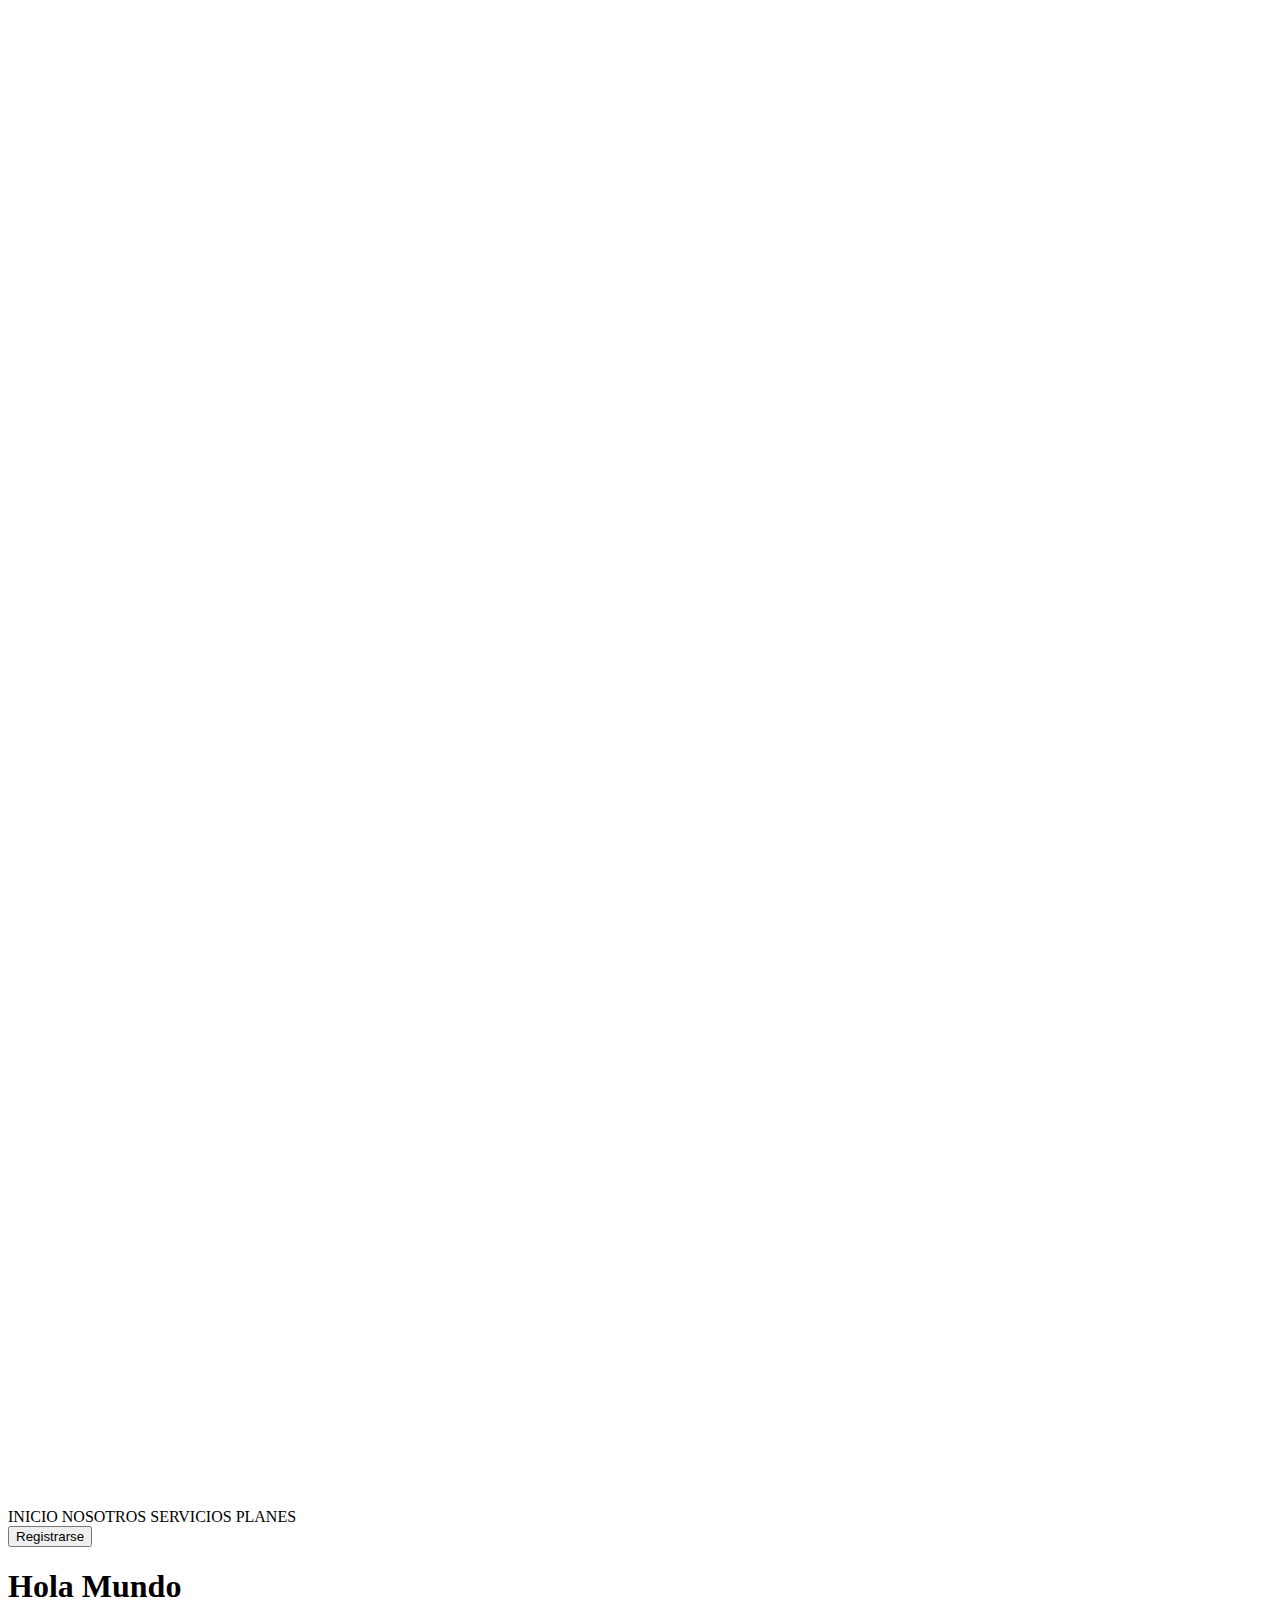
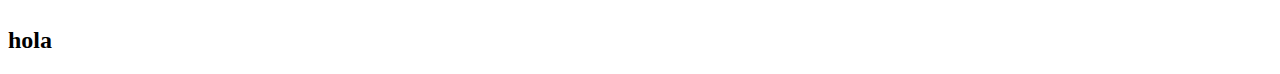
==== index/index.html @ 3102e12d "cambios en el index y el style" ====
<!DOCTYPE html>
<html lang="en">
<head>
    <meta charset="UTF-8">
    <meta http-equiv="X-UA-Compatible" content="IE=edge">
    <meta name="viewport" content="width=, initial-scale=1.0">
    <link rel="preconnect" href="https://fonts.googleapis.com">
    <link rel="preconnect" href="https://fonts.gstatic.com" crossorigin>
    <link href="https://fonts.googleapis.com/css2?family=Josefin+Sans:wght@100;200;300;400;500;600;700&display=swap" rel="stylesheet">

    <link rel="stylesheet" href=.css/style.css>
    <title>Document</title>
</head>
<body>
    <nav class="home">
        <img src="../Logo Mundo Piletas.png" alt="">
        <div>INICIO 
            NOSOTROS
            SERVICIOS
            PLANES
        </div>
        <div>
            <button class="loging"  type="loging">Registrarse</button>
            <img src="logo registro" alt="">
        </div>        
    </nav>

    <h1>Hola Mundo</h1>
    <h2>hola</h2>
    <div id="Contenedor"></div>
    <script src="../JS/script.js"></script>
</body>
</html>
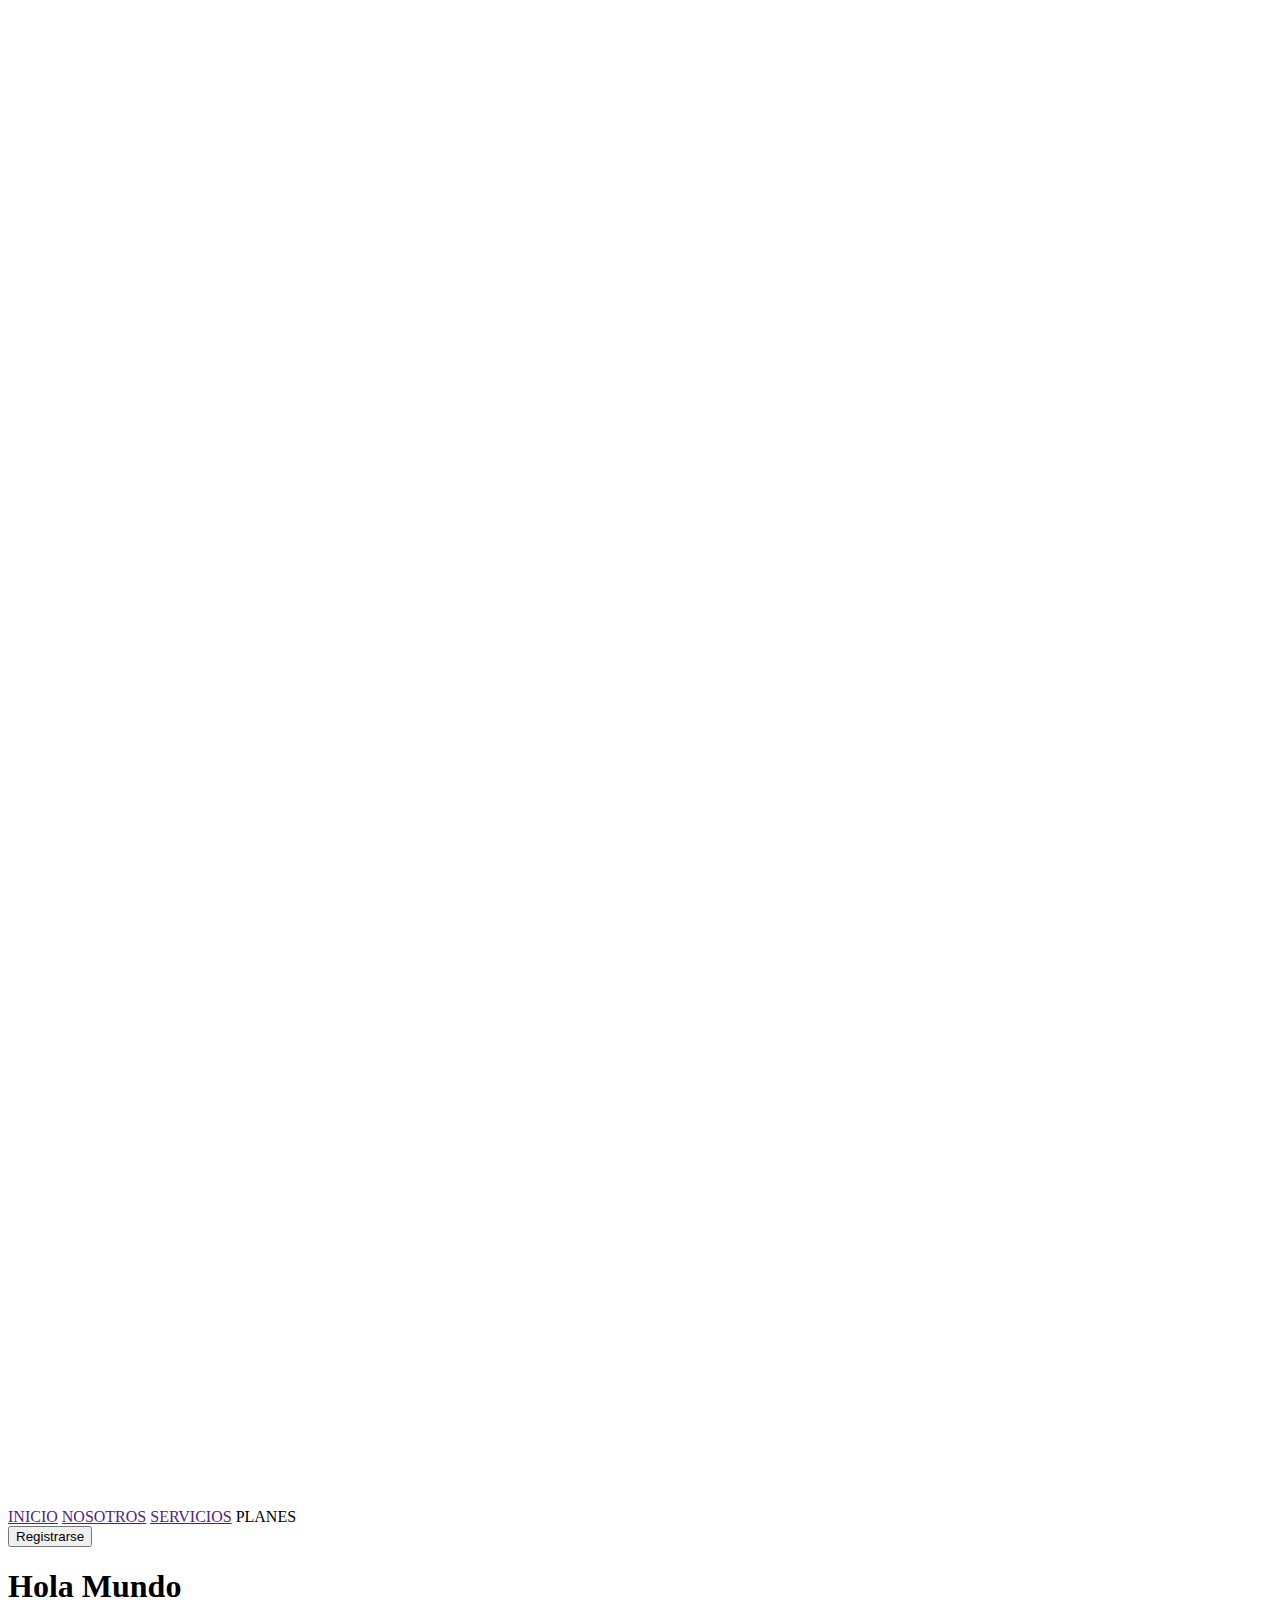
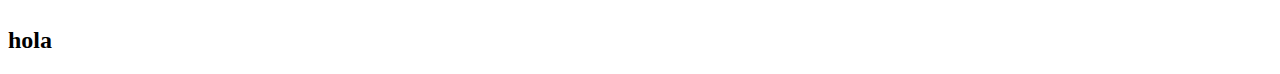
==== commit 3afe34eb: "cambios en el index y el style" ====
--- a/index/index.html
+++ b/index/index.html
@@ -12,18 +12,22 @@
     <title>Document</title>
 </head>
 <body>
-    <nav class="home">
-        <img src="../Logo Mundo Piletas.png" alt="">
-        <div>INICIO 
-            NOSOTROS
-            SERVICIOS
-            PLANES
-        </div>
-        <div>
-            <button class="loging"  type="loging">Registrarse</button>
-            <img src="logo registro" alt="">
-        </div>        
-    </nav>
+    <header>
+        <nav class="home">
+            <img src="../Logo Mundo Piletas.png" alt="">
+            <div>
+                <a href="">INICIO</a> 
+                <a href="">NOSOTROS</a>
+                <a href="">SERVICIOS</a>
+                <a herf="">PLANES</a>
+            </div>
+            <div>
+                <button class="login"  type="loging">Registrarse</button>
+                <img src="logo registro" alt="">
+            </div>  
+        </nav>
+    </header>     
+    
 
     <h1>Hola Mundo</h1>
     <h2>hola</h2>
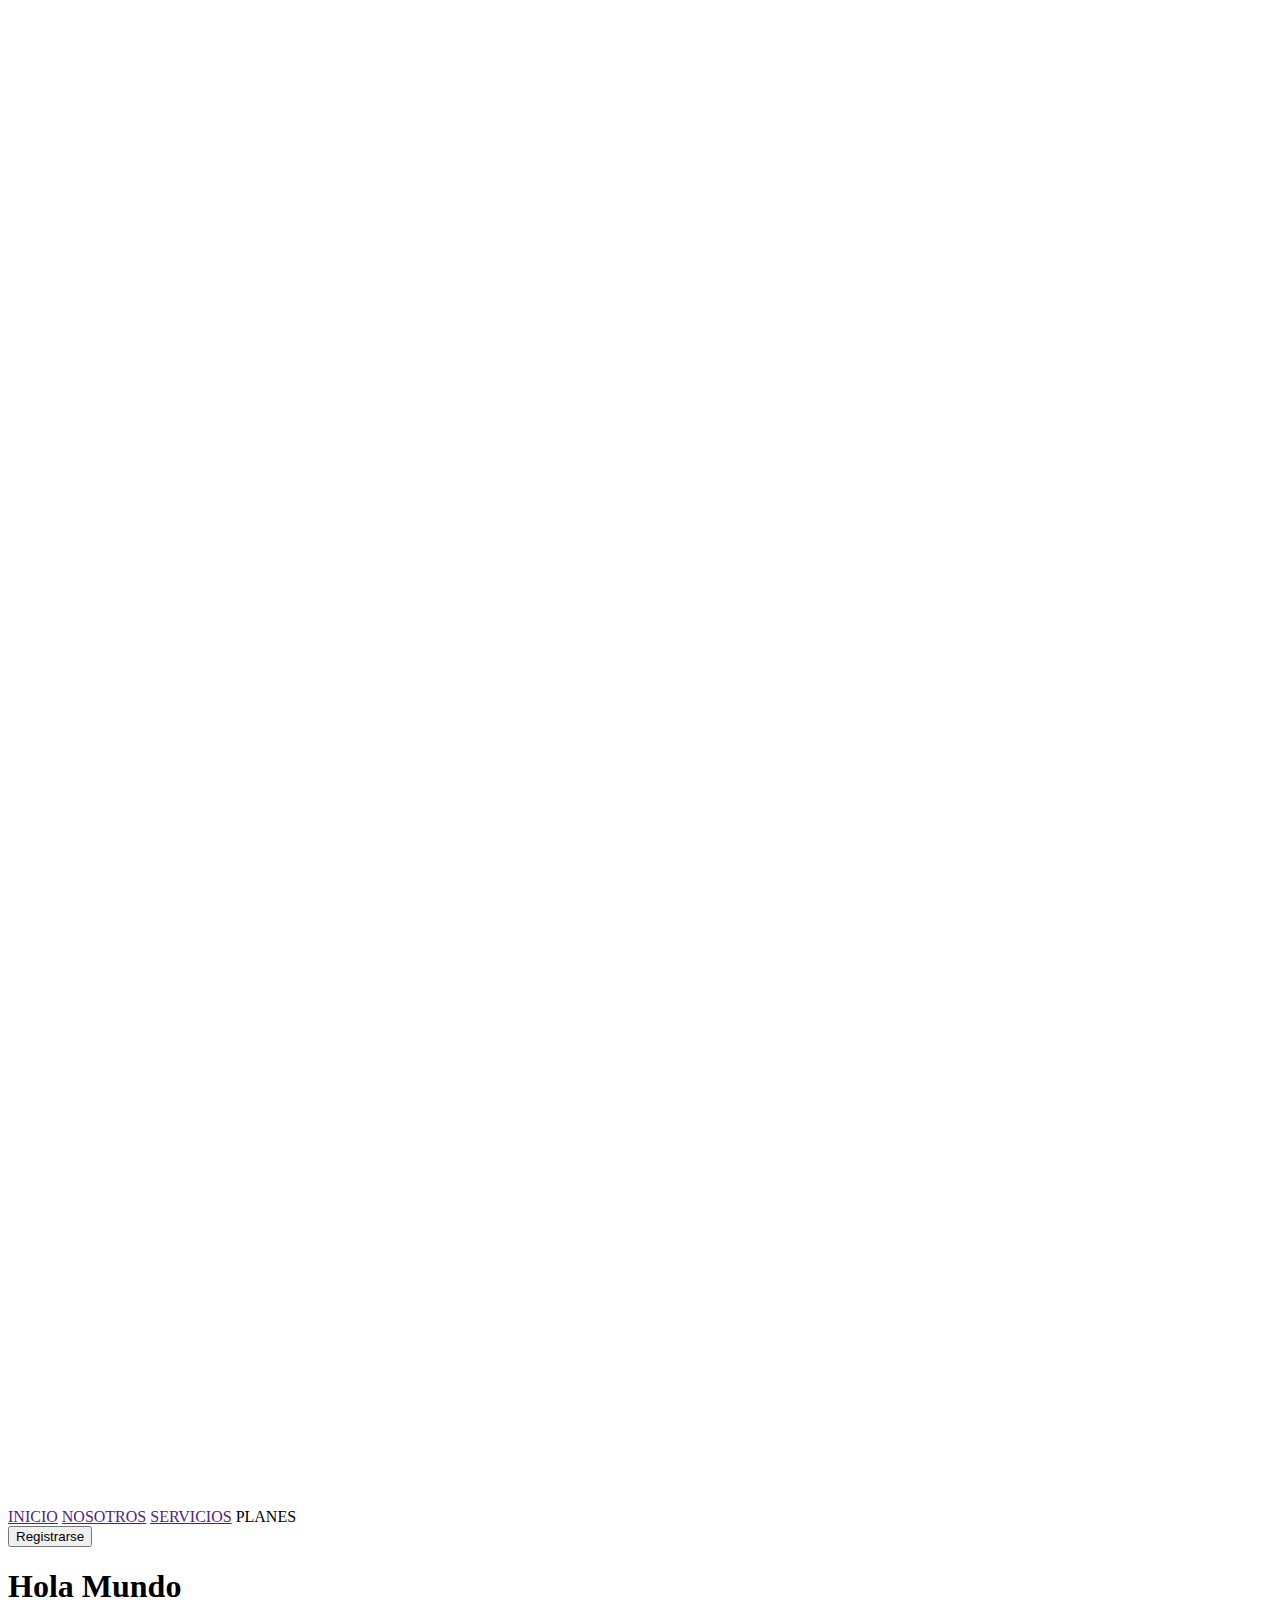
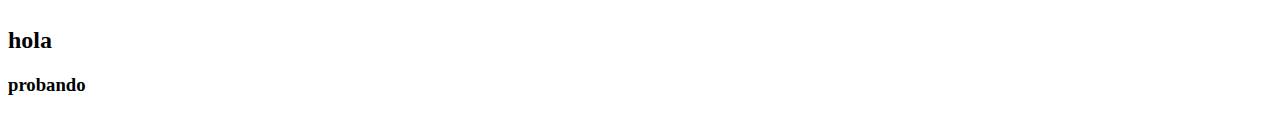
==== commit a83df0ff: "Merge branch 'main' of https://github.com/pabloarnaez/repositorio-181" ====
--- a/index/index.html
+++ b/index/index.html
@@ -31,6 +31,7 @@
 
     <h1>Hola Mundo</h1>
     <h2>hola</h2>
+    <h3> probando</h3>
     <div id="Contenedor"></div>
     <script src="../JS/script.js"></script>
 </body>
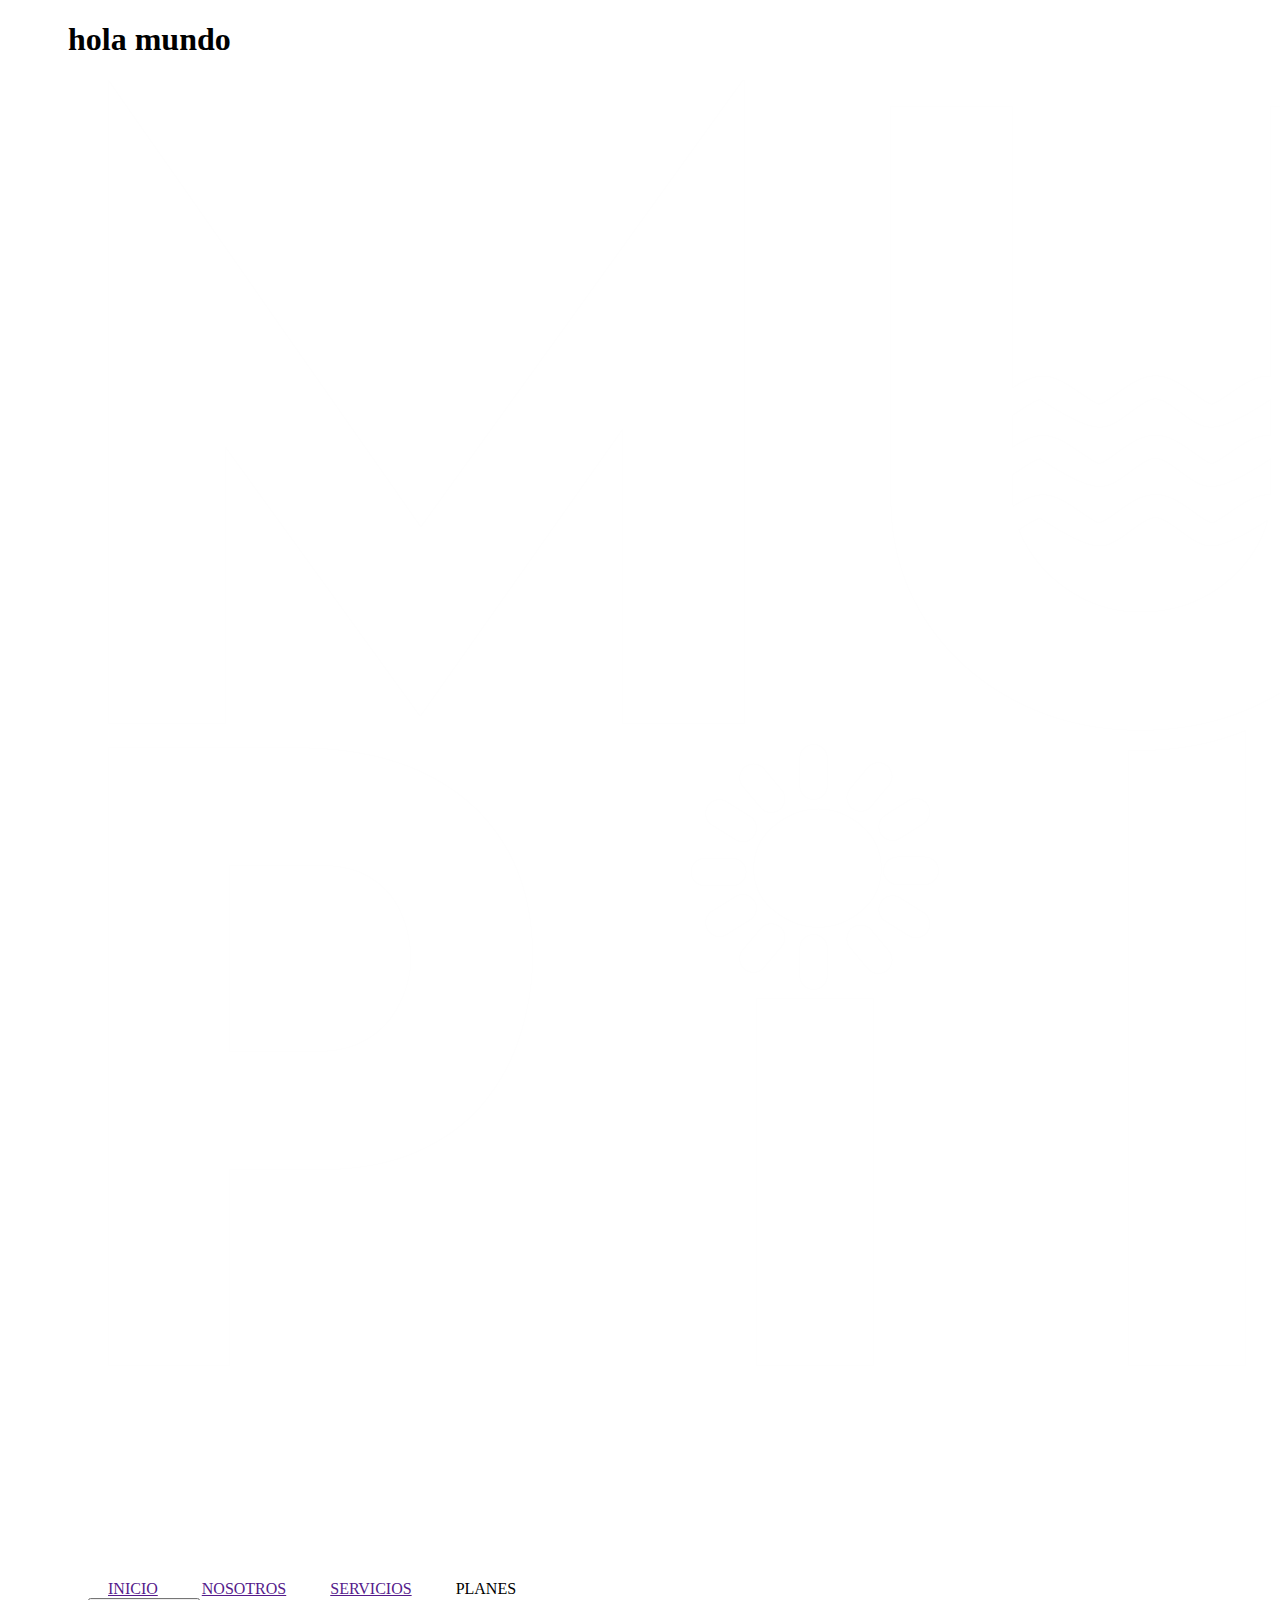
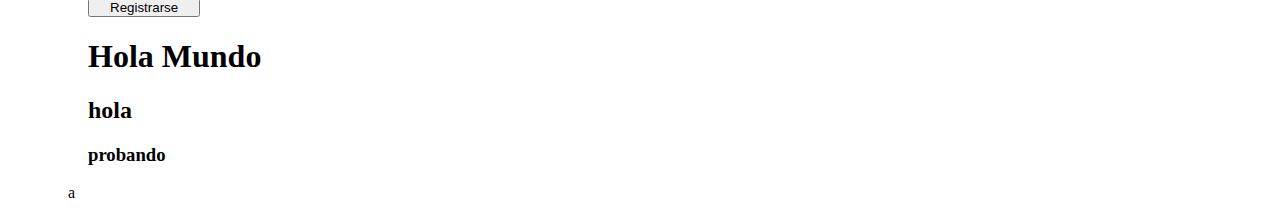
==== commit eb53a99f: "modificacion index" ====
--- a/index/index.html
+++ b/index/index.html
@@ -1,4 +1,4 @@
-<!DOCTYPE html>
+<!-- <!DOCTYPE html5>
 <html lang="en">
 <head>
     <meta charset="UTF-8">
@@ -22,17 +22,75 @@
                 <a herf="">PLANES</a>
             </div>
             <div>
-                <button class="login"  type="loging">Registrarse</button>
+                <button class="login"  type="login">Registrarse</button>
                 <img src="logo registro" alt="">
             </div>  
         </nav>
     </header>     
+    <main> 
+        <h1>Hola Mundo</h1>
+        <h2>hola</h2>
+        <h3> probando</h3>
+        <div id="Contenedor"></div>
+
+    </main>
+<footer>
+
+</footer>
+    <script src="../JS/script.js"></script>
+</body>
+</html> -->
+
+
+
+
+
+
+
+
+
+<!DOCTYPE html>
+<html lang="en">
+<head>
+    <meta charset="UTF-8">
+    <meta http-equiv="X-UA-Compatible" content="IE=edge">
+    <meta name="viewport" content="width=device-width, initial-scale=1.0">
+    <link rel="preconnect" href="https://fonts.googleapis.com">
+    <link rel="preconnect" href="https://fonts.gstatic.com" crossorigin>
+    <link href="https://fonts.googleapis.com/css2?family=Josefin+Sans:wght@100;200;300;400;500;600;700&display=swap" rel="stylesheet">
+    <link rel="stylesheet" href="../css/style.css">
+    <title>Document</title>
+</head>
+<body>
+ <h1> hola mundo</h1>
+    <header>
+        <div class="logo">
+            <img src="../Logo Mundo Piletas.png" alt="">
+        </div>
+        <nav class="navegador"> 
+            <a href="">INICIO</a> 
+            <a href="">NOSOTROS</a>
+            <a href="">SERVICIOS</a>
+            <a herf="">PLANES</a>
+        </nav>
+        <div>
+            <button class="login"  type="login">Registrarse</button>
+            <img src="logo registro" alt="">
+        </div>  
+        <div></div>  
+    </header>
     
-
+<main>
     <h1>Hola Mundo</h1>
     <h2>hola</h2>
     <h3> probando</h3>
     <div id="Contenedor"></div>
-    <script src="../JS/script.js"></script>
+</main>
+<footer>
+a
+
+</footer>    
+<script src="../JS/script.js"></script>
+
 </body>
 </html>--- a/css/style.css
+++ b/css/style.css
@@ -0,0 +1,6 @@
+*{
+    margin=0;
+    padding: 0 20px;
+    min-height: auto;
+    
+    }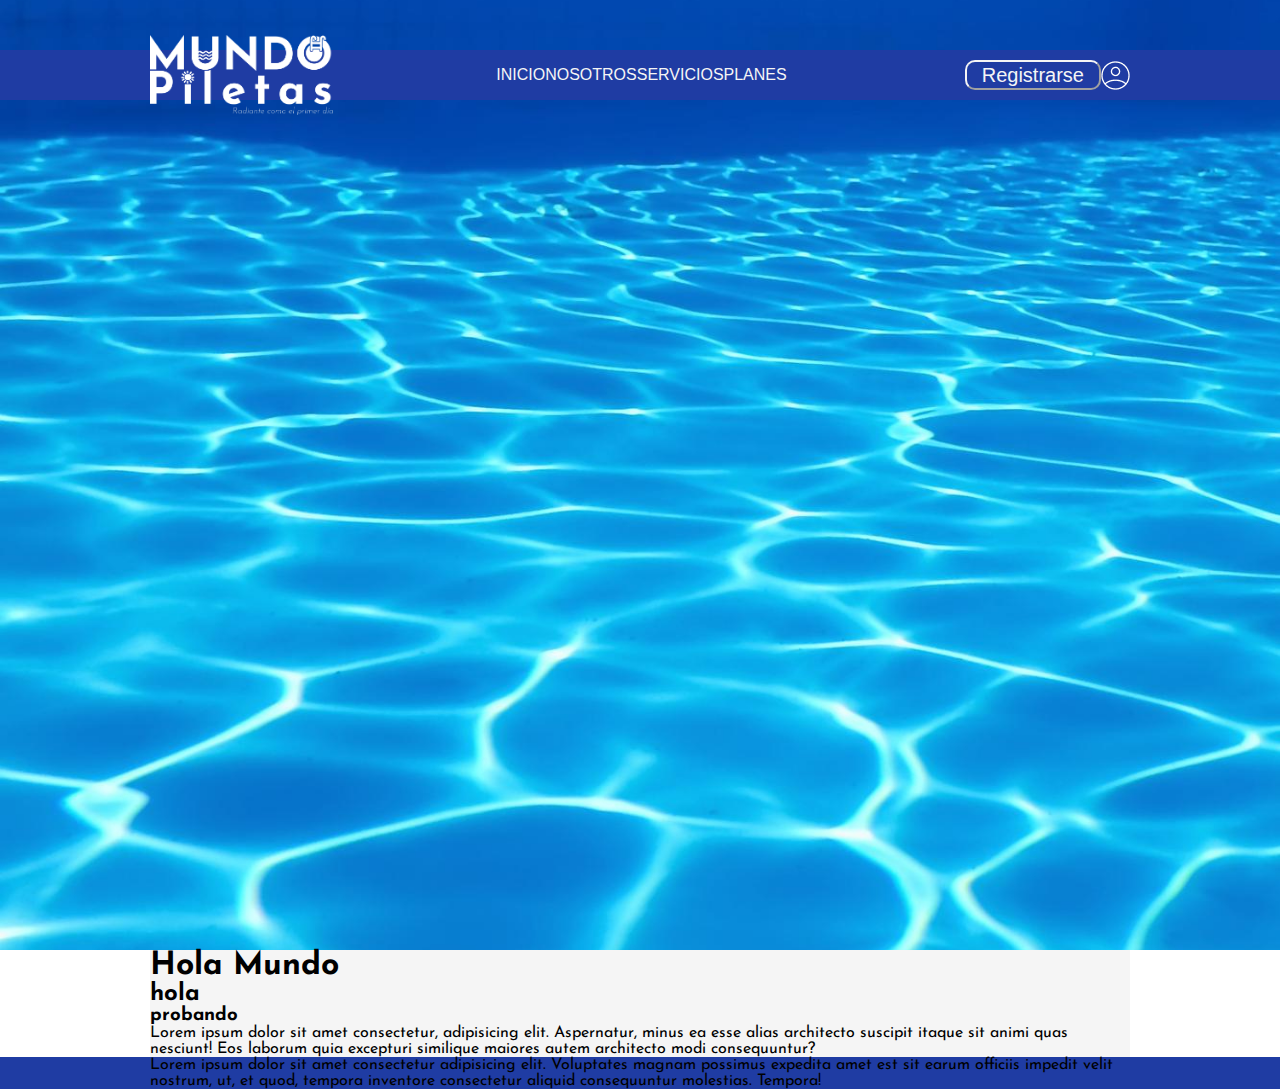
==== commit 0833c9ce: "navegador" ====
--- a/index/index.html
+++ b/index/index.html
@@ -1,56 +1,5 @@
-<!-- <!DOCTYPE html5>
-<html lang="en">
-<head>
-    <meta charset="UTF-8">
-    <meta http-equiv="X-UA-Compatible" content="IE=edge">
-    <meta name="viewport" content="width=, initial-scale=1.0">
-    <link rel="preconnect" href="https://fonts.googleapis.com">
-    <link rel="preconnect" href="https://fonts.gstatic.com" crossorigin>
-    <link href="https://fonts.googleapis.com/css2?family=Josefin+Sans:wght@100;200;300;400;500;600;700&display=swap" rel="stylesheet">
-
-    <link rel="stylesheet" href=.css/style.css>
-    <title>Document</title>
-</head>
-<body>
-    <header>
-        <nav class="home">
-            <img src="../Logo Mundo Piletas.png" alt="">
-            <div>
-                <a href="">INICIO</a> 
-                <a href="">NOSOTROS</a>
-                <a href="">SERVICIOS</a>
-                <a herf="">PLANES</a>
-            </div>
-            <div>
-                <button class="login"  type="login">Registrarse</button>
-                <img src="logo registro" alt="">
-            </div>  
-        </nav>
-    </header>     
-    <main> 
-        <h1>Hola Mundo</h1>
-        <h2>hola</h2>
-        <h3> probando</h3>
-        <div id="Contenedor"></div>
-
-    </main>
-<footer>
-
-</footer>
-    <script src="../JS/script.js"></script>
-</body>
-</html> -->
-
-
-
-
-
-
-
-
-
 <!DOCTYPE html>
-<html lang="en">
+<html lang="es">
 <head>
     <meta charset="UTF-8">
     <meta http-equiv="X-UA-Compatible" content="IE=edge">
@@ -62,32 +11,40 @@
     <title>Document</title>
 </head>
 <body>
- <h1> hola mundo</h1>
     <header>
-        <div class="logo">
-            <img src="../Logo Mundo Piletas.png" alt="">
+           
+        <div class="nav-bg">
+           <div class="logo">
+               <img src="../Logo Mundo Piletas.png" alt="">
+          </div>
+            
+              <nav class="navegador-principal"> 
+                <a href="">INICIO</a>
+                <a href="">NOSOTROS</a>
+                <a href="">SERVICIOS</a>
+                <a herf="">PLANES</a>
+              </nav>
+              <div class="button-registro">
+                    <button class="login-button"  type="login">Registrarse</button>
+                    <img src="../images/icon _profile circled_.png" alt="">
+              </div>  
+            
         </div>
-        <nav class="navegador"> 
-            <a href="">INICIO</a> 
-            <a href="">NOSOTROS</a>
-            <a href="">SERVICIOS</a>
-            <a herf="">PLANES</a>
-        </nav>
-        <div>
-            <button class="login"  type="login">Registrarse</button>
-            <img src="logo registro" alt="">
-        </div>  
-        <div></div>  
+
     </header>
     
 <main>
     <h1>Hola Mundo</h1>
     <h2>hola</h2>
     <h3> probando</h3>
+    <p>Lorem ipsum dolor sit amet consectetur, adipisicing elit. Aspernatur, minus ea esse alias architecto suscipit itaque sit animi quas nesciunt! Eos laborum quia excepturi similique maiores autem architecto modi consequuntur?</p>
     <div id="Contenedor"></div>
 </main>
 <footer>
-a
+<div>
+    <p>Lorem ipsum dolor sit amet consectetur adipisicing elit. Voluptates magnam possimus expedita amet est sit earum officiis impedit velit nostrum, ut, et quod, tempora inventore consectetur aliquid consequuntur molestias. Tempora!</p>
+    <a href="inicio"></a>
+</div>
 
 </footer>    
 <script src="../JS/script.js"></script>
--- a/css/style.css
+++ b/css/style.css
@@ -1,6 +1,79 @@
-*{
-    margin=0;
-    padding: 0 20px;
-    min-height: auto;
+*{    
+    margin: 0;
+    padding: 0;
+    font-family:  'Josefin Sans', sans-serif;
+   }
+
+header{
+    min-height: 100vh;
+    display: flex;
+    background-image: url(../images/fondo-piscina-vacia-agua.jpg);
+    background-position: 0% 60%; 
+    background-repeat: no-repeat;
+    background-size: 100vw 1800px;
+    padding-top: 50px;
+   }
+
+
+.nav-bg{
+    height: 50px;
+    width: 100vw;
+    background-color: #1F3CA3;
+    display: flex;
+    align-items: center;
+    padding: 0 150px;
+    box-shadow: 0 20 20 0 rgba(5, 2, 2, 0.8);
+    justify-content: space-between;
+}
+
+
+.logo{    
+    display:flex;
+    height: 80px;
+    width: auto;
     
-    }+   
+}
+.navegador-principal{
+    padding: 0 10px;
+    display: flex;
+    justify-content: space-between;
+
+}
+.navegador-principal a{
+    color: whitesmoke;
+    font-family: 'Gill Sans', 'Gill Sans MT', Calibri, 'Trebuchet MS', sans-serif;
+    text-decoration: solid;
+    justify-content: space-evenly;
+}
+
+.button-registro{
+    display: flex;
+    align-items: center;
+    padding-left: 15px;
+}
+
+.login-button{
+    font-family: 'Gill Sans', 'Gill Sans MT', Calibri, 'Trebuchet MS', sans-serif;
+    font-size: 20px;
+    height: 30px;
+    width: auto;
+    padding: 0 15px;
+    background-color: #1F3CA3;
+    color: whitesmoke;
+    text-decoration: solid;
+    border-color: whitesmoke;
+    border-radius: 10px;
+}
+
+main{
+    margin: 0 150px;
+    background-color: whitesmoke;
+    min-height: 90%;
+}
+footer{
+    padding: 0 150px;
+    background-color: #1F3CA3;
+}
+
+
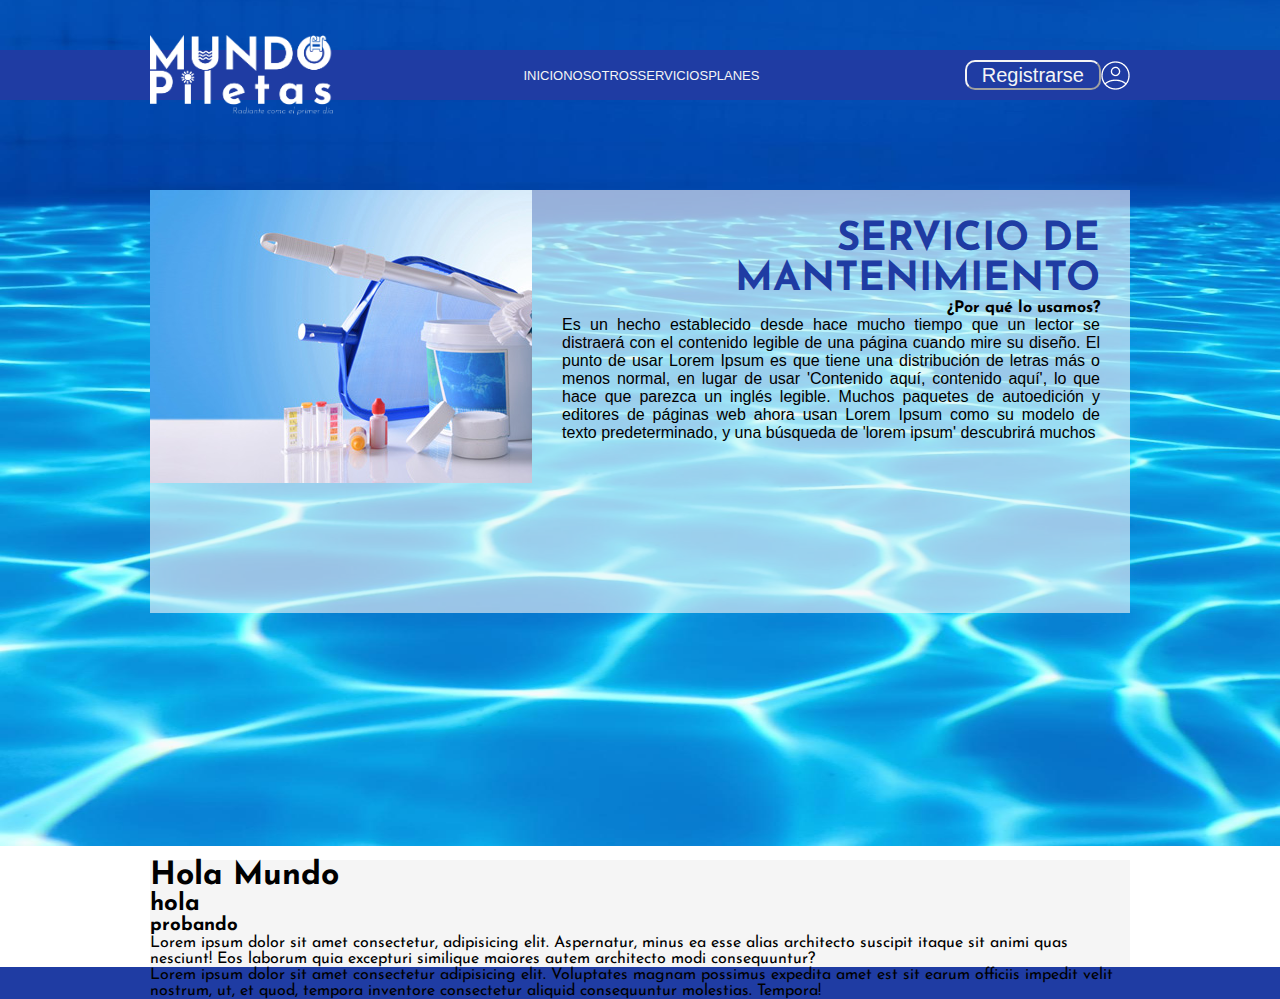
==== commit 9e1fec68: "modificaciones en el navegador" ====
--- a/index/index.html
+++ b/index/index.html
@@ -2,6 +2,7 @@
 <html lang="es">
 <head>
     <meta charset="UTF-8">
+    <meta http-equiv="refresh" contetn="1">
     <meta http-equiv="X-UA-Compatible" content="IE=edge">
     <meta name="viewport" content="width=device-width, initial-scale=1.0">
     <link rel="preconnect" href="https://fonts.googleapis.com">
@@ -30,6 +31,17 @@
               </div>  
             
         </div>
+        <div class="ventana">
+            <div class="imagen-recuadro">
+                <img src="../images/mantenimiento-de-piscinas-en-lima.jpg">
+            </div>
+            <div class="recuadro">
+                <h1>SERVICIO DE MANTENIMIENTO</h1>
+                <h4>¿Por qué lo usamos?</h4>
+                <p> Es un hecho establecido desde hace mucho tiempo que un lector se distraerá con el contenido legible de una página cuando mire su diseño. El punto de usar Lorem Ipsum es que tiene una distribución de letras más o menos normal, en lugar de usar 'Contenido aquí, contenido aquí', lo que hace que parezca un inglés legible. Muchos paquetes de autoedición y editores de páginas web ahora usan Lorem Ipsum como su modelo de texto predeterminado, y una búsqueda de 'lorem ipsum' descubrirá muchos
+                </p>
+            </div>
+        </div>
 
     </header>
     
--- a/css/style.css
+++ b/css/style.css
@@ -5,19 +5,18 @@
    }
 
 header{
-    min-height: 100vh;
-    display: flex;
+    min-height: 90vh;
+    display: block;
     background-image: url(../images/fondo-piscina-vacia-agua.jpg);
-    background-position: 0% 60%; 
+    background-position: 0% 110%; 
     background-repeat: no-repeat;
-    background-size: 100vw 1800px;
+    background-size: 100vw 1000px;
     padding-top: 50px;
    }
 
 
 .nav-bg{
     height: 50px;
-    width: 100vw;
     background-color: #1F3CA3;
     display: flex;
     align-items: center;
@@ -26,25 +25,25 @@
     justify-content: space-between;
 }
 
-
 .logo{    
     display:flex;
     height: 80px;
     width: auto;
-    
-   
 }
+     
 .navegador-principal{
     padding: 0 10px;
     display: flex;
     justify-content: space-between;
+}
 
-}
 .navegador-principal a{
     color: whitesmoke;
     font-family: 'Gill Sans', 'Gill Sans MT', Calibri, 'Trebuchet MS', sans-serif;
+    font-size: small;
     text-decoration: solid;
     justify-content: space-evenly;
+    
 }
 
 .button-registro{
@@ -65,8 +64,46 @@
     border-color: whitesmoke;
     border-radius: 10px;
 }
+.ventana{
+    margin: 90px 150px 90px 150px;
+    display:flex;
+    height: 47vh;
+    width: auto;
+    background-color: rgba(252, 246, 246, 0.6);
+    }
+
+.imagen-recuadro{
+   width: 200vw;
+   position: -800px;
+   overflow:hidden;
+}
+
+.recuadro{
+    display: block;
+    margin: 30px;
+    justify-items: right;
+    }
+
+.recuadro h1{
+    color: #1F3CA3;
+    align-items:center;
+    text-align:right;
+    text-decoration: solid;
+    font-size: 40px;
+    }
+
+.recuadro p{
+    font-family: 'Gill Sans', 'Gill Sans MT', Calibri, 'Trebuchet MS', sans-serif;
+    text-decoration: none;
+    font-size:16px;
+    text-align:justify;
+    
+    
+}
+
 
 main{
+    
     margin: 0 150px;
     background-color: whitesmoke;
     min-height: 90%;
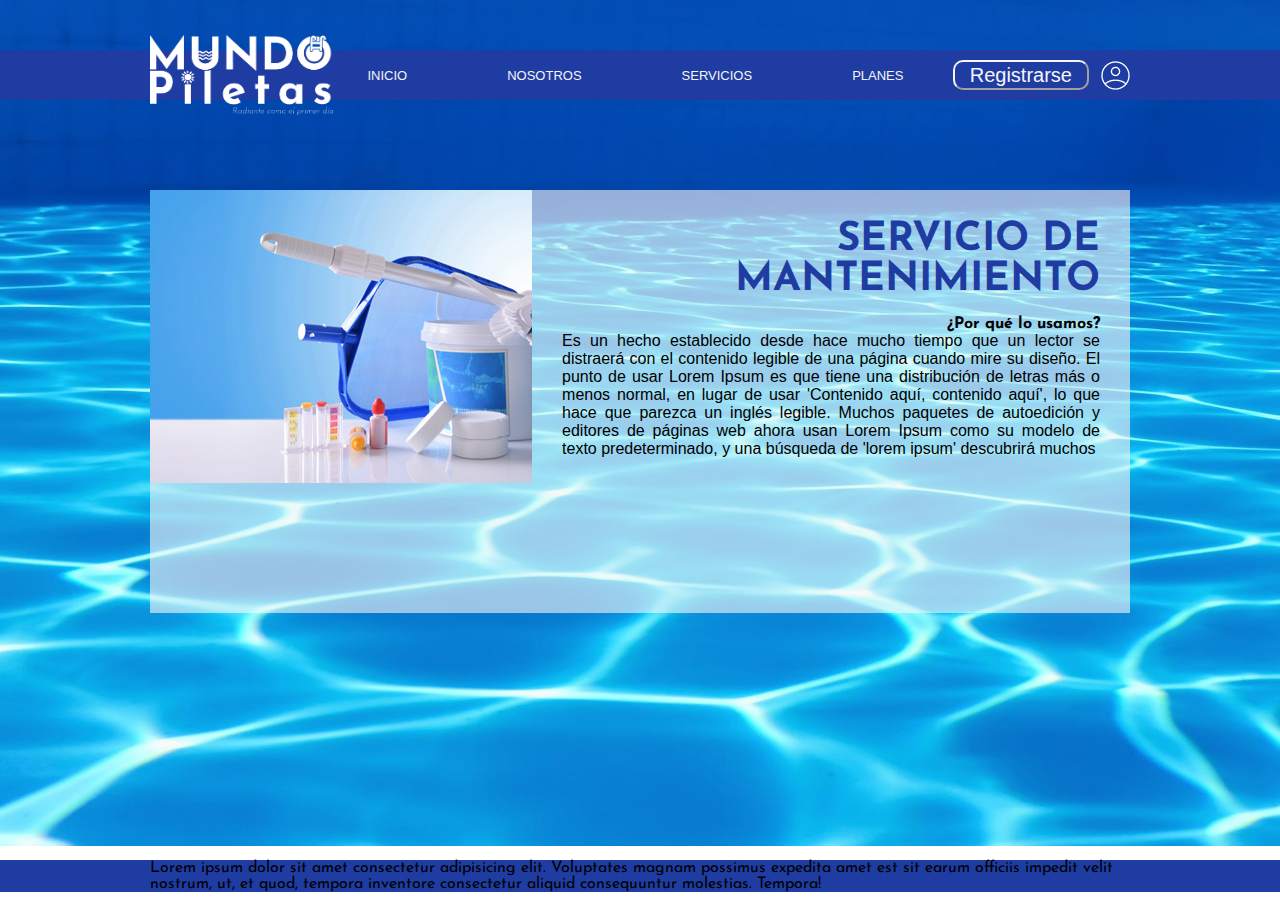
==== commit 39115e41: "nav corregido el gap de los elementos" ====
--- a/index/index.html
+++ b/index/index.html
@@ -36,7 +36,7 @@
                 <img src="../images/mantenimiento-de-piscinas-en-lima.jpg">
             </div>
             <div class="recuadro">
-                <h1>SERVICIO DE MANTENIMIENTO</h1>
+                <h1>SERVICIO DE MANTENIMIENTO</h1><br>
                 <h4>¿Por qué lo usamos?</h4>
                 <p> Es un hecho establecido desde hace mucho tiempo que un lector se distraerá con el contenido legible de una página cuando mire su diseño. El punto de usar Lorem Ipsum es que tiene una distribución de letras más o menos normal, en lugar de usar 'Contenido aquí, contenido aquí', lo que hace que parezca un inglés legible. Muchos paquetes de autoedición y editores de páginas web ahora usan Lorem Ipsum como su modelo de texto predeterminado, y una búsqueda de 'lorem ipsum' descubrirá muchos
                 </p>
@@ -46,11 +46,8 @@
     </header>
     
 <main>
-    <h1>Hola Mundo</h1>
-    <h2>hola</h2>
-    <h3> probando</h3>
-    <p>Lorem ipsum dolor sit amet consectetur, adipisicing elit. Aspernatur, minus ea esse alias architecto suscipit itaque sit animi quas nesciunt! Eos laborum quia excepturi similique maiores autem architecto modi consequuntur?</p>
-    <div id="Contenedor"></div>
+   <section class="somos">
+</section>
 </main>
 <footer>
 <div>
--- a/css/style.css
+++ b/css/style.css
@@ -12,6 +12,7 @@
     background-repeat: no-repeat;
     background-size: 100vw 1000px;
     padding-top: 50px;
+    box-shadow: 0 15 20 0 rgba(5, 2, 2, 0.8);
    }
 
 
@@ -21,7 +22,7 @@
     display: flex;
     align-items: center;
     padding: 0 150px;
-    box-shadow: 0 20 20 0 rgba(5, 2, 2, 0.8);
+    box-shadow: 0 10 20 0 rgba(5, 2, 2, 0.8);
     justify-content: space-between;
 }
 
@@ -35,6 +36,7 @@
     padding: 0 10px;
     display: flex;
     justify-content: space-between;
+    gap: 100px;
 }
 
 .navegador-principal a{
@@ -44,12 +46,14 @@
     text-decoration: solid;
     justify-content: space-evenly;
     
+    
 }
 
 .button-registro{
     display: flex;
     align-items: center;
     padding-left: 15px;
+    gap: 12px;
 }
 
 .login-button{
@@ -97,17 +101,14 @@
     text-decoration: none;
     font-size:16px;
     text-align:justify;
-    
-    
 }
 
-
-main{
-    
+    main{
     margin: 0 150px;
     background-color: whitesmoke;
     min-height: 90%;
 }
+
 footer{
     padding: 0 150px;
     background-color: #1F3CA3;
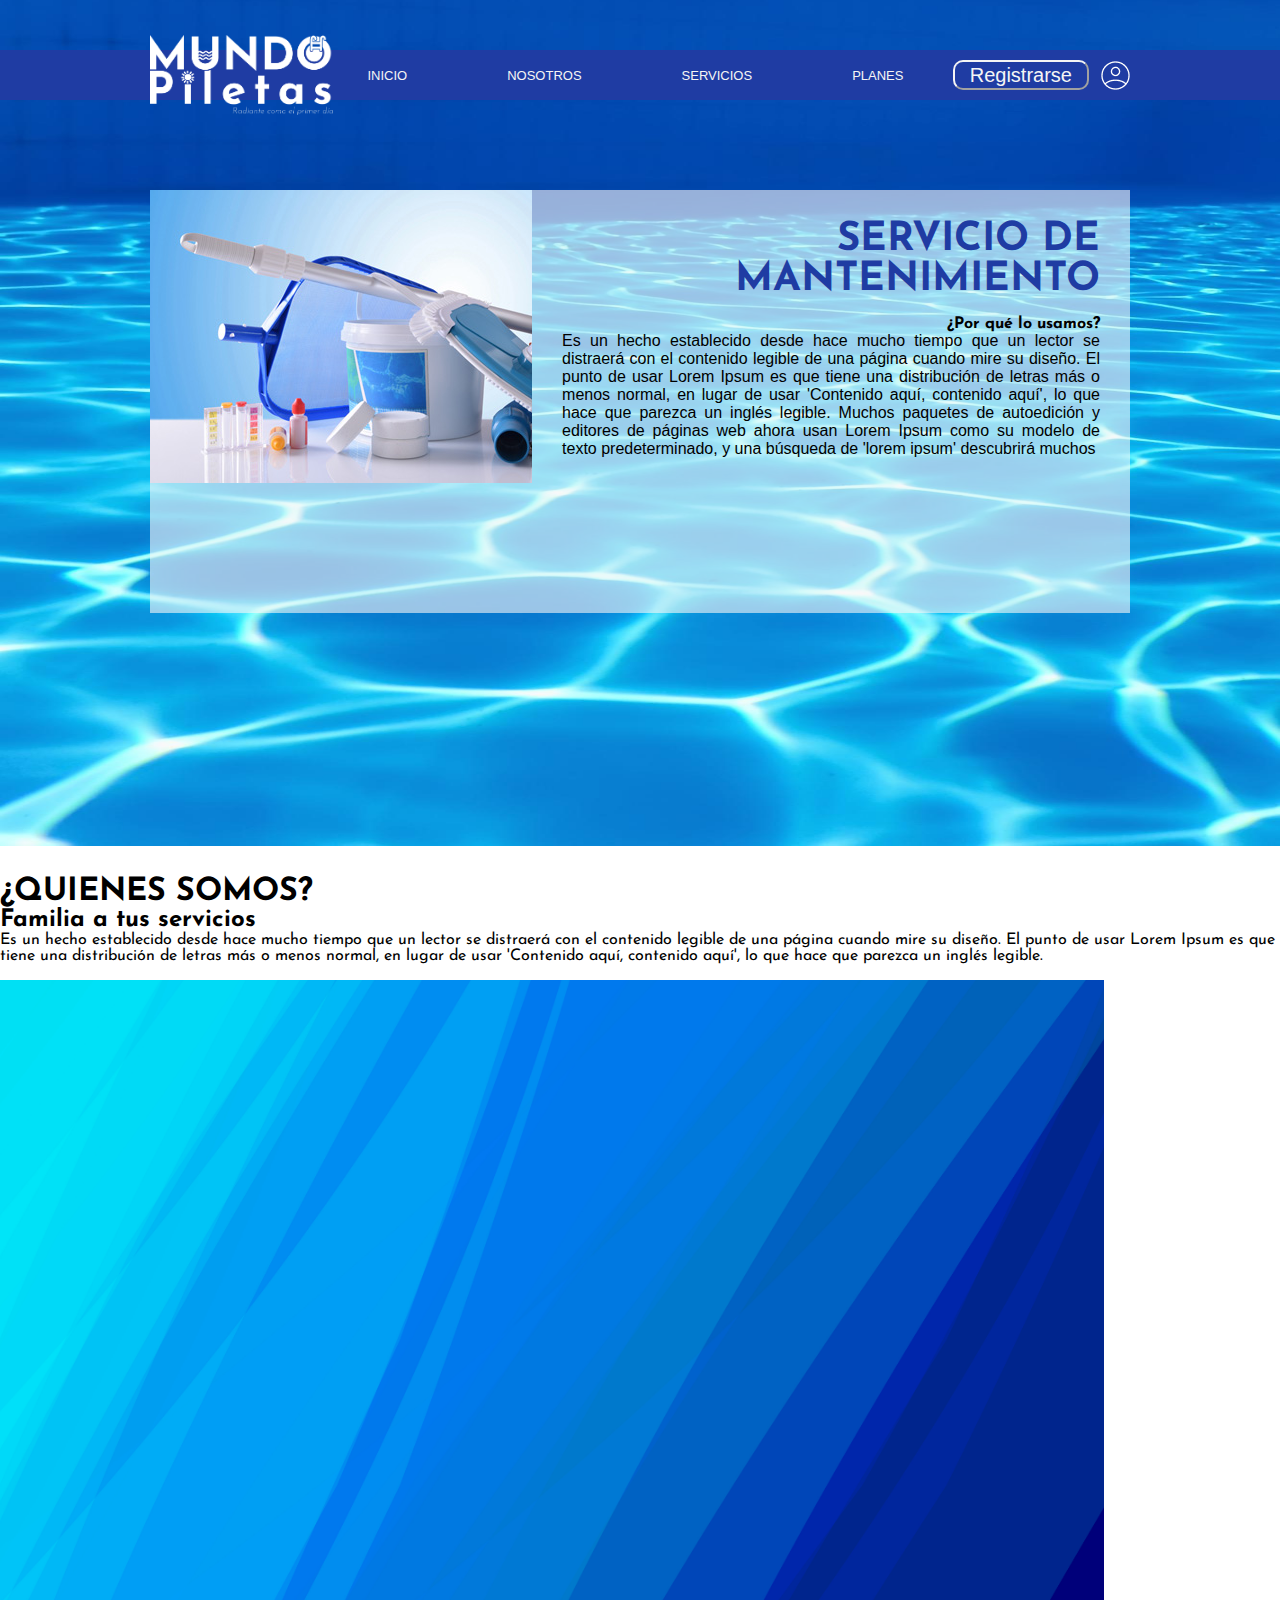
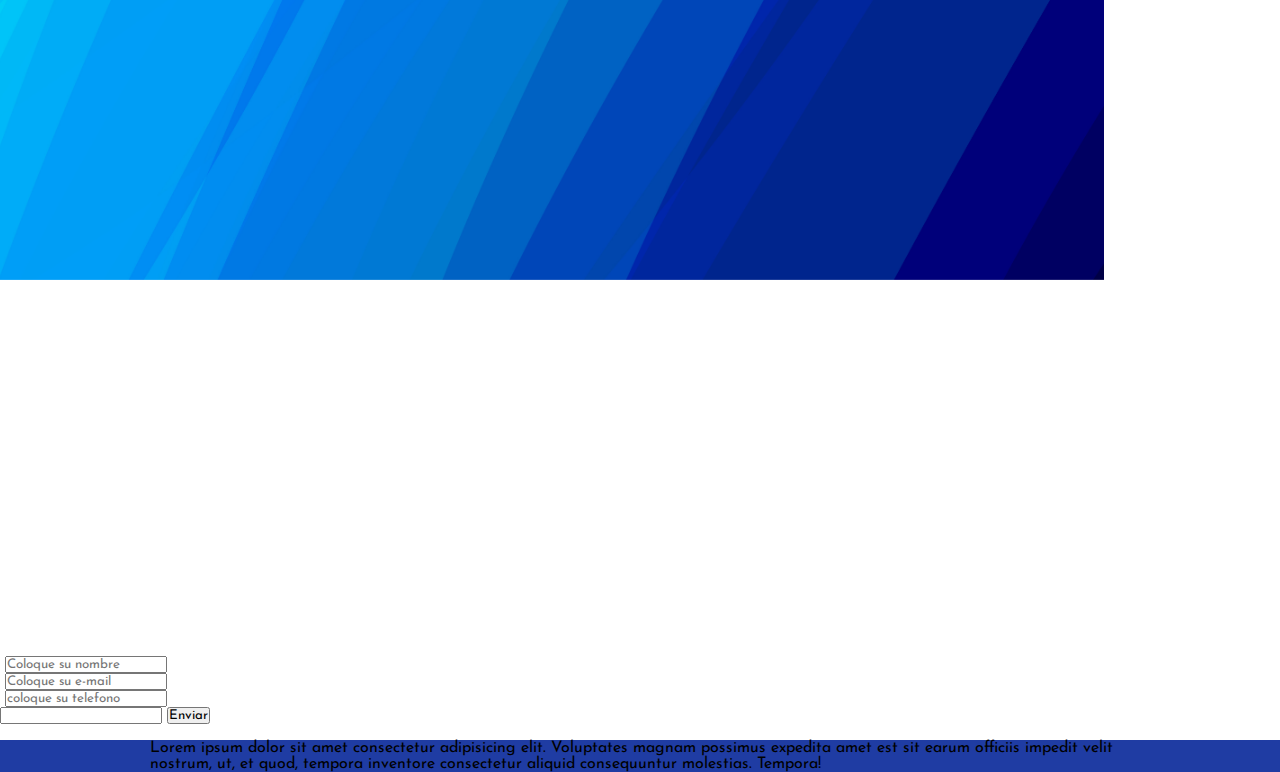
==== commit b3b120cd: "main html" ====
--- a/index/index.html
+++ b/index/index.html
@@ -33,7 +33,7 @@
         </div>
         <div class="ventana">
             <div class="imagen-recuadro">
-                <img src="../images/mantenimiento-de-piscinas-en-lima.jpg">
+                <img class="img-m-picinas" src="../images/mantenimiento-de-piscinas-en-lima.jpg">
             </div>
             <div class="recuadro">
                 <h1>SERVICIO DE MANTENIMIENTO</h1><br>
@@ -45,8 +45,46 @@
 
     </header>
     
-<main>
+<main><br>
    <section class="somos">
+    <h1 class="somos">¿QUIENES SOMOS?</h1>
+    <h2 class="somos"> Familia <span id="somos">a tus servicios</span></h2>
+    <p>Es un hecho establecido desde hace mucho tiempo que un lector se distraerá con el contenido legible de una página cuando mire su diseño. El punto de usar Lorem Ipsum es que tiene una distribución de letras más o menos normal, en lugar de usar 'Contenido aquí, contenido aquí', lo que hace que parezca un inglés legible. </p>
+</section>
+<section class="cards-servicios">
+<div class="cards">
+    <div class="eqipamiento"></div>
+    <div class="construccion"></div>
+    <div class="mantenimiento"></div>
+    <div class="productos"></div>
+</div>    
+</section><br>
+<section class="planes">
+    <div class="bg-abstract">
+        <img id="img-abstract" src="../images/fondo-abstracto-formas-azules/569.jpg" alt="">
+    </div>
+    <div class="cards-planes">
+        <div class="principiante"></div>
+        <div class="intermedio"></div>
+        <div class="palatinium"></div>
+    </div>
+
+</section>
+<section class="contactos">
+    <div class="img-padre">
+        <img id="dad-son" src="../images/papa-ensenando-su-hija-nadar-piscina.jpg" alt="">
+    </div>
+    <div class="card-conts">
+        <img class="Contacto" src="" alt="">
+        <input class="Contacto" type="text" placeholder="Coloque su nombre"><br>
+        <img class="email" src="" alt="">
+        <input type="email" placeholder="Coloque su e-mail"><br>
+        <img class="phone" src="" alt="">
+        <input type="phone" placeholder="coloque su telefono" ><br>
+        <input class="mensaje" type="text" name="texto" id="mensaje">
+        <button id="envio-Conts">Enviar</button>
+        </button>
+    </div>
 </section>
 </main>
 <footer>
--- a/css/style.css
+++ b/css/style.css
@@ -12,7 +12,7 @@
     background-repeat: no-repeat;
     background-size: 100vw 1000px;
     padding-top: 50px;
-    box-shadow: 0 15 20 0 rgba(5, 2, 2, 0.8);
+    box-shadow: 0 15 20 0 rgba(5, 2, 2, 80%);
    }
 
 
@@ -22,7 +22,7 @@
     display: flex;
     align-items: center;
     padding: 0 150px;
-    box-shadow: 0 10 20 0 rgba(5, 2, 2, 0.8);
+    box-shadow: 0 10 20 0 rgba(5, 2, 2, 30%);
     justify-content: space-between;
 }
 
@@ -69,7 +69,7 @@
     border-radius: 10px;
 }
 .ventana{
-    margin: 90px 150px 90px 150px;
+    margin: 90px 150px 0 150px;
     display:flex;
     height: 47vh;
     width: auto;
@@ -78,9 +78,14 @@
 
 .imagen-recuadro{
    width: 200vw;
-   position: -800px;
    overflow:hidden;
 }
+
+.img-m-picinas{
+position: relative;
+left: -80px;
+}
+
 
 .recuadro{
     display: block;
@@ -104,10 +109,37 @@
 }
 
     main{
+        display: inline;
     margin: 0 150px;
-    background-color: whitesmoke;
     min-height: 90%;
 }
+.somos{
+    margin: 10;
+}
+
+.bg-abstract{
+    padding: 0;
+    display: flex;
+    position: relative;
+    left: -150px; 
+    width: 98vw;
+    height: 100vh;
+    overflow:hidden;
+}
+    .img-abstract{
+        image-resolution: -50%;
+position: relative;
+left:-3000px;
+top: -5000px;
+    }
+
+.cards-planes{
+    margin: 0;
+    padding: 20vh 0 ;
+}
+
+
+
 
 footer{
     padding: 0 150px;
